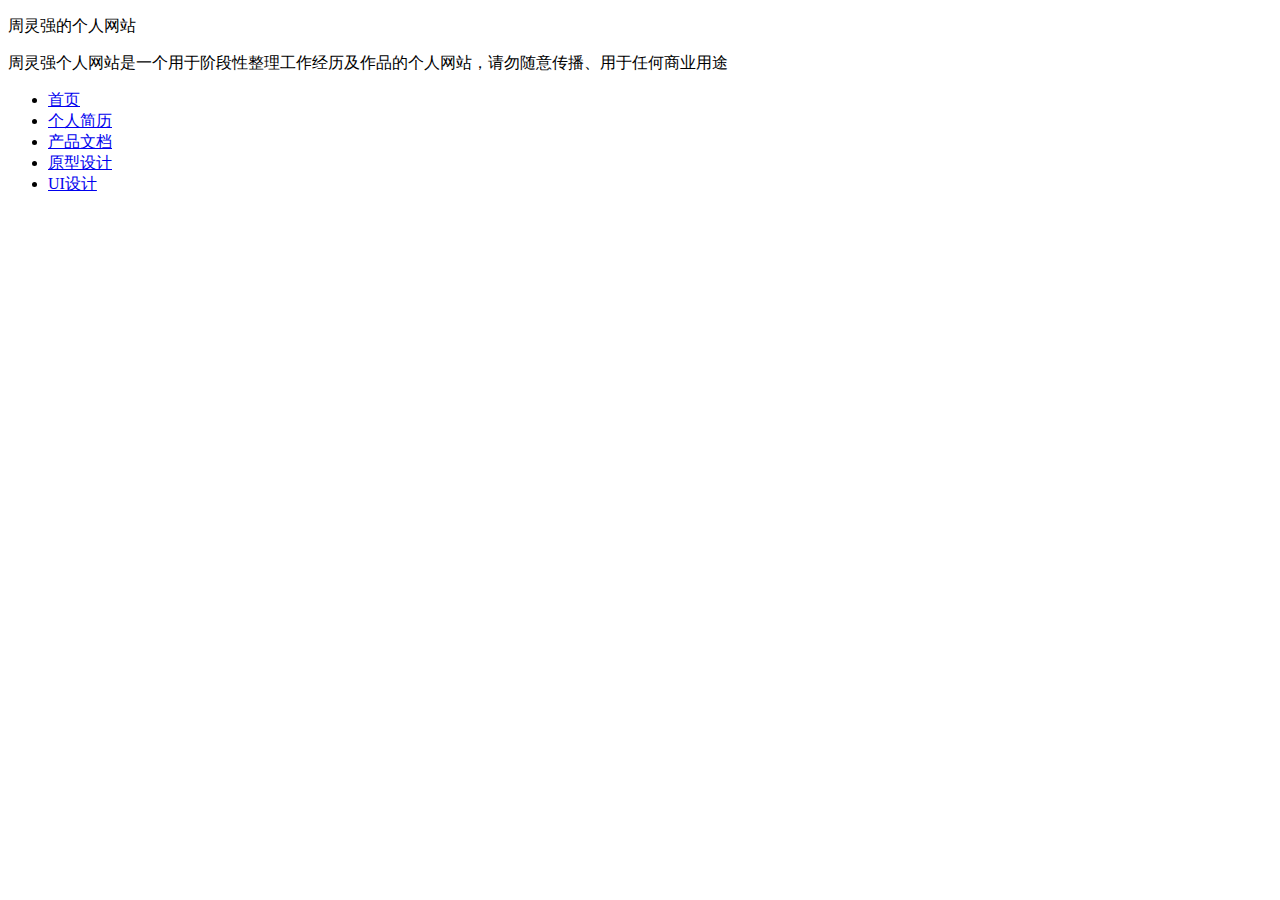
==== documentation.html @ 616fe63b "Add files via upload" ====
<!DOCTYPE html>
<html>
	<head>
		<meta charset="utf-8">
		<title></title>
		<link rel="stylesheet" type="text/css" href="css/reset.css" />
		<link rel="stylesheet" type="text/css" href="css/index.css" />
	</head>
	<body>
		<div class="nav-header">
			<p class="font-style1">周灵强的个人网站</p>
			<p class="font-style2">周灵强个人网站是一个用于阶段性整理工作经历及作品的个人网站，请勿随意传播、用于任何商业用途</p>
		</div>
		
		<!-- 菜单栏开始 -->
		<div class="box-shadow">
			<div class="nav-slide">
				<ul class="slider-mnue">
					<li><a href="index.html">首页</a></li>
					<li><a href="resume.html">个人简历</a></li>
					<li><a href="documentation.html">产品文档</a></li>
					<li><a href="index.html">原型设计</a></li>
					<li><a href="index.html">UI设计</a></li>
				</ul>
			</div>
			
			<!-- documentation开始 -->
			<div class="resume">
				
			</div>
			
		</div>
	</body>
</html>
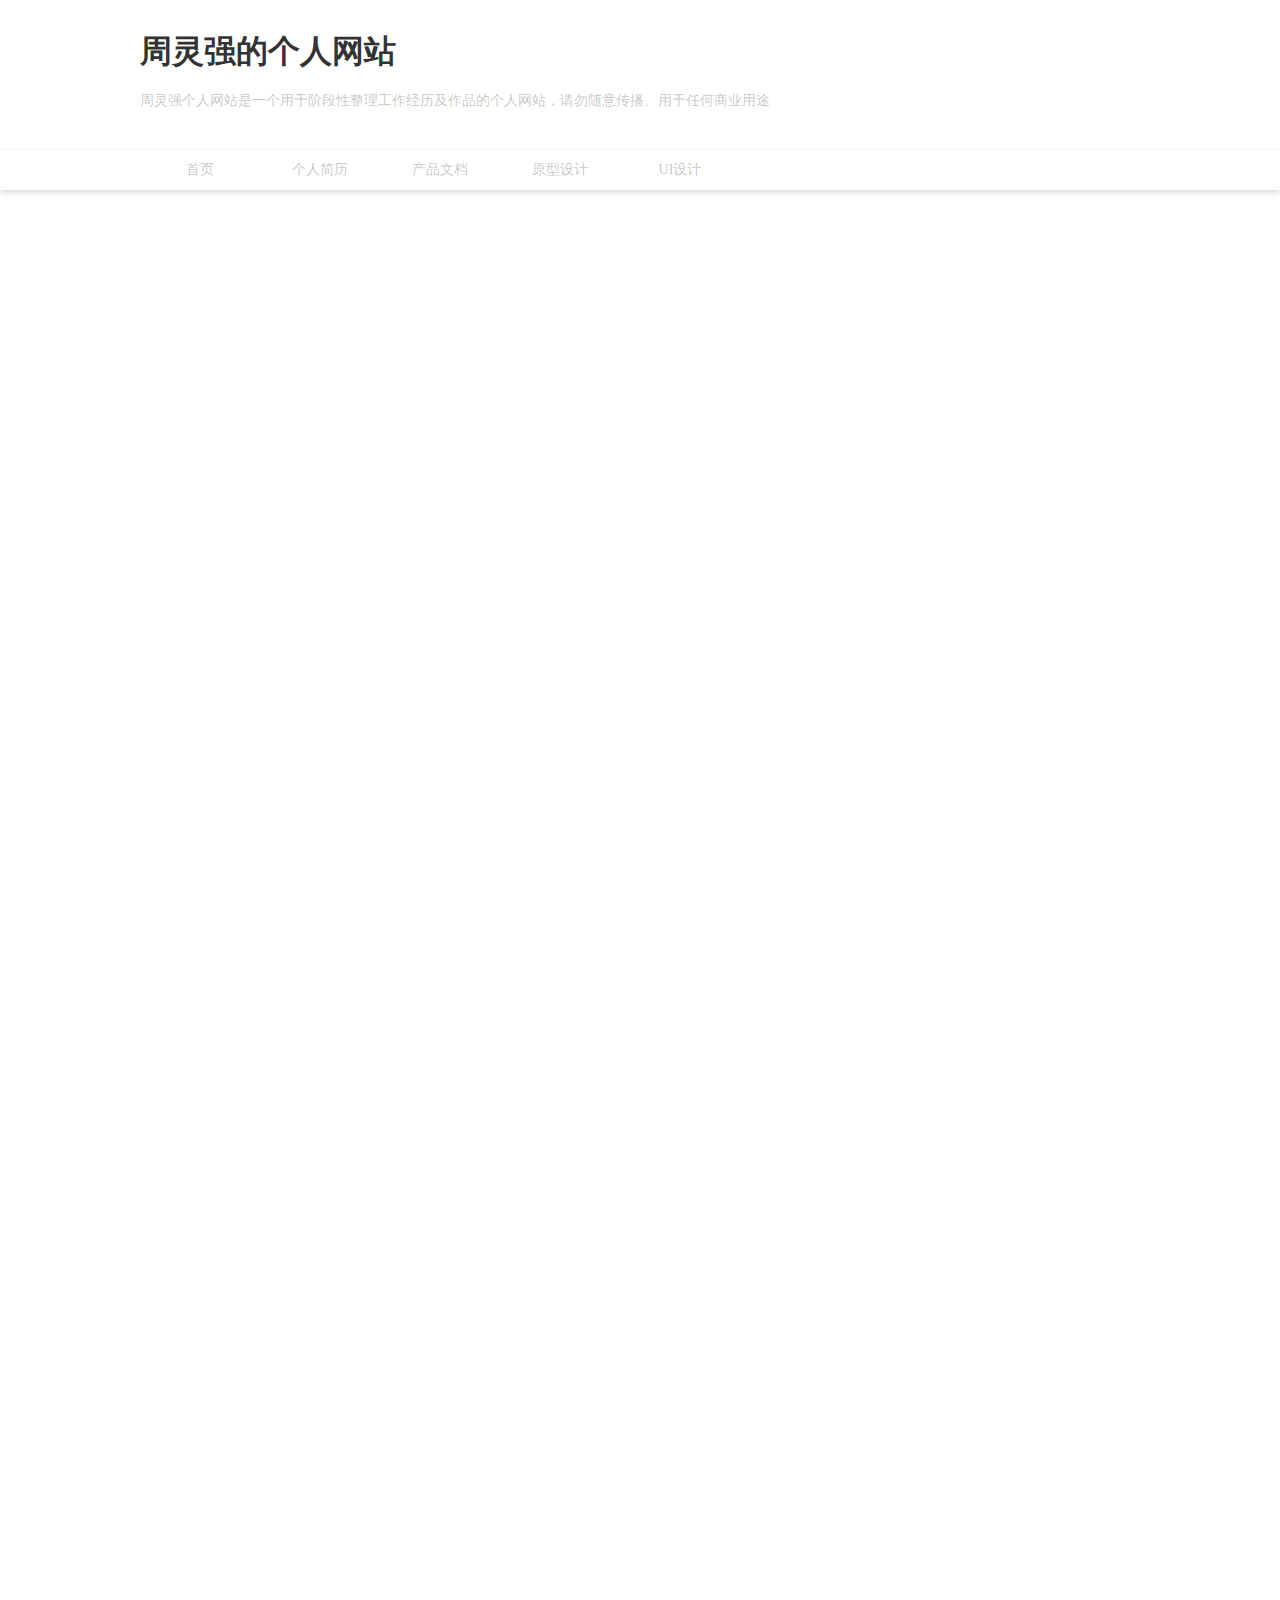
==== commit 58b543bf: "Add files via upload" ====
--- a/documentation.html
+++ b/documentation.html
@@ -3,8 +3,8 @@
 	<head>
 		<meta charset="utf-8">
 		<title></title>
-		<link rel="stylesheet" type="text/css" href="css/reset.css" />
-		<link rel="stylesheet" type="text/css" href="css/index.css" />
+		<link rel="stylesheet" type="text/css" href="reset.css" />
+		<link rel="stylesheet" type="text/css" href="index.css" />
 	</head>
 	<body>
 		<div class="nav-header">
--- a/index.css
+++ b/index.css
@@ -0,0 +1,104 @@
+.nav-header {
+	width: 1000px;
+	height: 120px;
+	margin: 0 auto;
+	/* border: 1px solid red; */
+}
+
+.font-style1 {
+	font-size: 32px;
+	font-weight: 700;
+	margin-top: 30px;
+}
+
+.font-style2 {
+	font-size: 14px;
+	color: rgba(0, 0, 0, 0.24);
+	margin-top: 18px;
+}
+
+/* 菜单栏开始 */
+.box-shadow {
+	width: 100%;
+	height: 40px;
+	box-shadow: 0px 2px 6px rgba(0, 0, 0, 0.16);
+}
+
+.nav-slide {
+	width: 1000px;
+	height: 40px;
+	margin: 0 auto;
+	color: rgba(0, 0, 0, 0.24);
+}
+
+.nav-slide li {
+	width: 120px;
+	height: 40px;
+	font-size: 14px;
+	float: left;
+	text-align: center;
+	line-height: 40px;
+}
+
+.nav-slide a {
+	color: rgba(0, 0, 0, 0.24);
+}
+
+.slider-mnue li:hover {
+	border-bottom: 2px solid #5283E5;
+}
+
+.slider-mnue li:hover a {
+	color: #5283E5;
+}
+
+/* 首页瀑布流开始 */
+.project-presentation {
+	width: 1000px;
+	height: auto;
+	margin: 24px auto 80px;
+	color: rgba(0, 0, 0, 0.24);
+	border: 1px solid rgba(0, 0, 0, 0);
+}
+
+.project-presentation a{
+	font-size: 16px;
+	font-weight: 700;
+	color: rgba(0, 0, 0, 0.8);
+}
+
+.project-presentation:hover a{
+	color: #5283E5;
+}
+.project-class{
+	margin-top: 8px;
+	line-height: 16px;
+}
+
+.project-presentation p{
+	font-size: 16px;
+	color:rgba(0,0,0,0.24) ;
+}
+
+.project-presentation span{
+	display: block;
+	float: left;
+	width: 80px;
+	height: 24px;
+	line-height:24px ;
+	text-align: center;
+	font-size: 14px;
+	margin-right: 24px;
+	background-color: rgba(0,0,0,0.16);
+	border-radius: 4px;
+	/* border: 1px solid red; */
+}
+
+/* resume.html开始 */
+.resume{
+	width: 820px;
+	height: 1426px;
+	margin: 40px auto 0;
+}
+
+/* documentation开始 */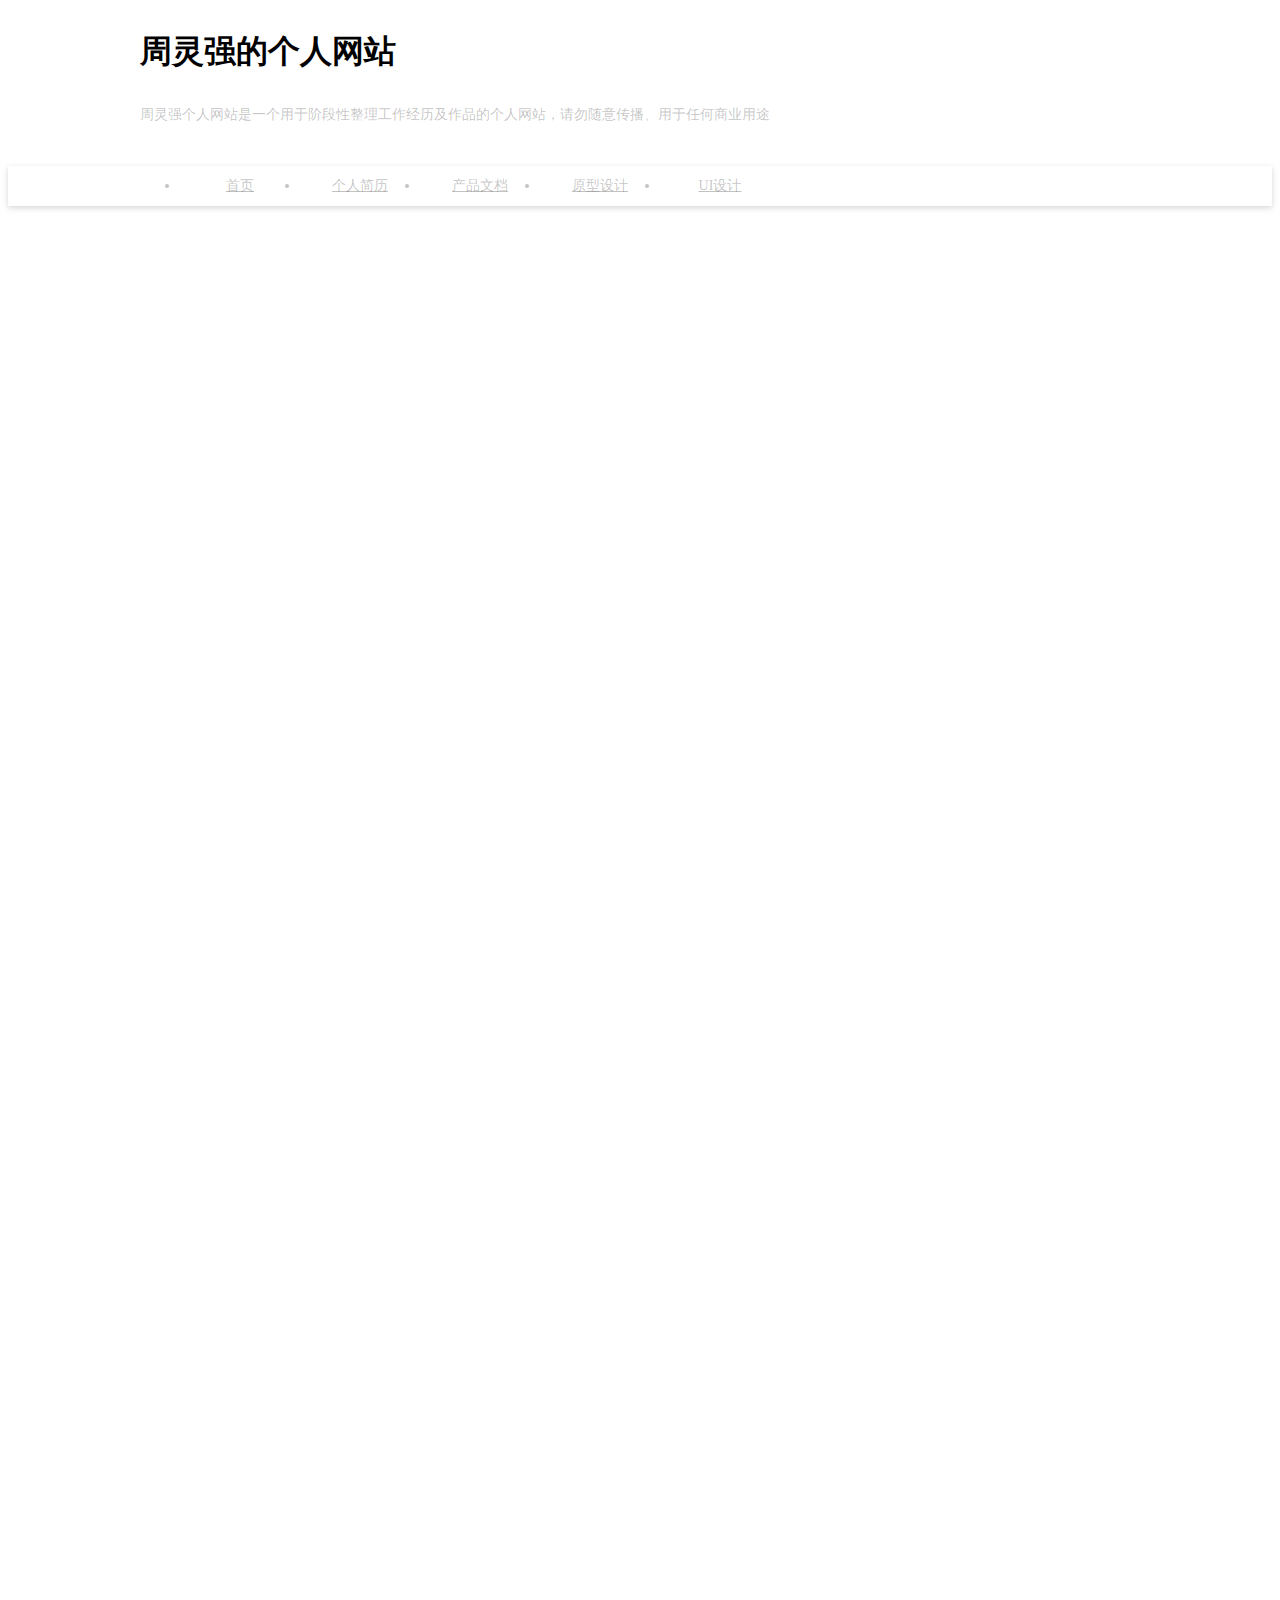
==== commit 1eb9e1c5: "me" ====
--- a/documentation.html
+++ b/documentation.html
@@ -1,17 +1,17 @@
-<!DOCTYPE html>
-<html>
-	<head>
-		<meta charset="utf-8">
+<!DOCTYPE html>
+<html>
+	<head>
+		<meta charset="utf-8">
 		<title></title>
-		<link rel="stylesheet" type="text/css" href="reset.css" />
-		<link rel="stylesheet" type="text/css" href="index.css" />
-	</head>
+		<link rel="stylesheet" type="text/css" href="css/index.css" />
+		<link rel="stylesheet" type="text/css" href="css/index.css" />
+	</head>
 	<body>
 		<div class="nav-header">
 			<p class="font-style1">周灵强的个人网站</p>
 			<p class="font-style2">周灵强个人网站是一个用于阶段性整理工作经历及作品的个人网站，请勿随意传播、用于任何商业用途</p>
 		</div>
-		
+
 		<!-- 菜单栏开始 -->
 		<div class="box-shadow">
 			<div class="nav-slide">
@@ -23,12 +23,12 @@
 					<li><a href="index.html">UI设计</a></li>
 				</ul>
 			</div>
-			
+
 			<!-- documentation开始 -->
 			<div class="resume">
-				
+
 			</div>
-			
-		</div>
-	</body>
+
+		</div>
+	</body>
 </html>
--- a/css/index.css
+++ b/css/index.css
@@ -0,0 +1,104 @@
+.nav-header {
+	width: 1000px;
+	height: 120px;
+	margin: 0 auto;
+	/* border: 1px solid red; */
+}
+
+.font-style1 {
+	font-size: 32px;
+	font-weight: 700;
+	margin-top: 30px;
+}
+
+.font-style2 {
+	font-size: 14px;
+	color: rgba(0, 0, 0, 0.24);
+	margin-top: 18px;
+}
+
+/* 菜单栏开始 */
+.box-shadow {
+	width: 100%;
+	height: 40px;
+	box-shadow: 0px 2px 6px rgba(0, 0, 0, 0.16);
+}
+
+.nav-slide {
+	width: 1000px;
+	height: 40px;
+	margin: 0 auto;
+	color: rgba(0, 0, 0, 0.24);
+}
+
+.nav-slide li {
+	width: 120px;
+	height: 40px;
+	font-size: 14px;
+	float: left;
+	text-align: center;
+	line-height: 40px;
+}
+
+.nav-slide a {
+	color: rgba(0, 0, 0, 0.24);
+}
+
+.slider-mnue li:hover {
+	border-bottom: 2px solid #5283E5;
+}
+
+.slider-mnue li:hover a {
+	color: #5283E5;
+}
+
+/* 首页瀑布流开始 */
+.project-presentation {
+	width: 1000px;
+	height: auto;
+	margin: 24px auto 80px;
+	color: rgba(0, 0, 0, 0.24);
+	border: 1px solid rgba(0, 0, 0, 0);
+}
+
+.project-presentation a{
+	font-size: 16px;
+	font-weight: 700;
+	color: rgba(0, 0, 0, 0.8);
+}
+
+.project-presentation:hover a{
+	color: #5283E5;
+}
+.project-class{
+	margin-top: 8px;
+	line-height: 16px;
+}
+
+.project-presentation p{
+	font-size: 16px;
+	color:rgba(0,0,0,0.24) ;
+}
+
+.project-presentation span{
+	display: block;
+	float: left;
+	width: 80px;
+	height: 24px;
+	line-height:24px ;
+	text-align: center;
+	font-size: 14px;
+	margin-right: 24px;
+	background-color: rgba(0,0,0,0.16);
+	border-radius: 4px;
+	/* border: 1px solid red; */
+}
+
+/* resume.html开始 */
+.resume{
+	width: 820px;
+	height: 1426px;
+	margin: 40px auto 0;
+}
+
+/* documentation开始 */--- a/css/index.css
+++ b/css/index.css
@@ -0,0 +1,104 @@
+.nav-header {
+	width: 1000px;
+	height: 120px;
+	margin: 0 auto;
+	/* border: 1px solid red; */
+}
+
+.font-style1 {
+	font-size: 32px;
+	font-weight: 700;
+	margin-top: 30px;
+}
+
+.font-style2 {
+	font-size: 14px;
+	color: rgba(0, 0, 0, 0.24);
+	margin-top: 18px;
+}
+
+/* 菜单栏开始 */
+.box-shadow {
+	width: 100%;
+	height: 40px;
+	box-shadow: 0px 2px 6px rgba(0, 0, 0, 0.16);
+}
+
+.nav-slide {
+	width: 1000px;
+	height: 40px;
+	margin: 0 auto;
+	color: rgba(0, 0, 0, 0.24);
+}
+
+.nav-slide li {
+	width: 120px;
+	height: 40px;
+	font-size: 14px;
+	float: left;
+	text-align: center;
+	line-height: 40px;
+}
+
+.nav-slide a {
+	color: rgba(0, 0, 0, 0.24);
+}
+
+.slider-mnue li:hover {
+	border-bottom: 2px solid #5283E5;
+}
+
+.slider-mnue li:hover a {
+	color: #5283E5;
+}
+
+/* 首页瀑布流开始 */
+.project-presentation {
+	width: 1000px;
+	height: auto;
+	margin: 24px auto 80px;
+	color: rgba(0, 0, 0, 0.24);
+	border: 1px solid rgba(0, 0, 0, 0);
+}
+
+.project-presentation a{
+	font-size: 16px;
+	font-weight: 700;
+	color: rgba(0, 0, 0, 0.8);
+}
+
+.project-presentation:hover a{
+	color: #5283E5;
+}
+.project-class{
+	margin-top: 8px;
+	line-height: 16px;
+}
+
+.project-presentation p{
+	font-size: 16px;
+	color:rgba(0,0,0,0.24) ;
+}
+
+.project-presentation span{
+	display: block;
+	float: left;
+	width: 80px;
+	height: 24px;
+	line-height:24px ;
+	text-align: center;
+	font-size: 14px;
+	margin-right: 24px;
+	background-color: rgba(0,0,0,0.16);
+	border-radius: 4px;
+	/* border: 1px solid red; */
+}
+
+/* resume.html开始 */
+.resume{
+	width: 820px;
+	height: 1426px;
+	margin: 40px auto 0;
+}
+
+/* documentation开始 */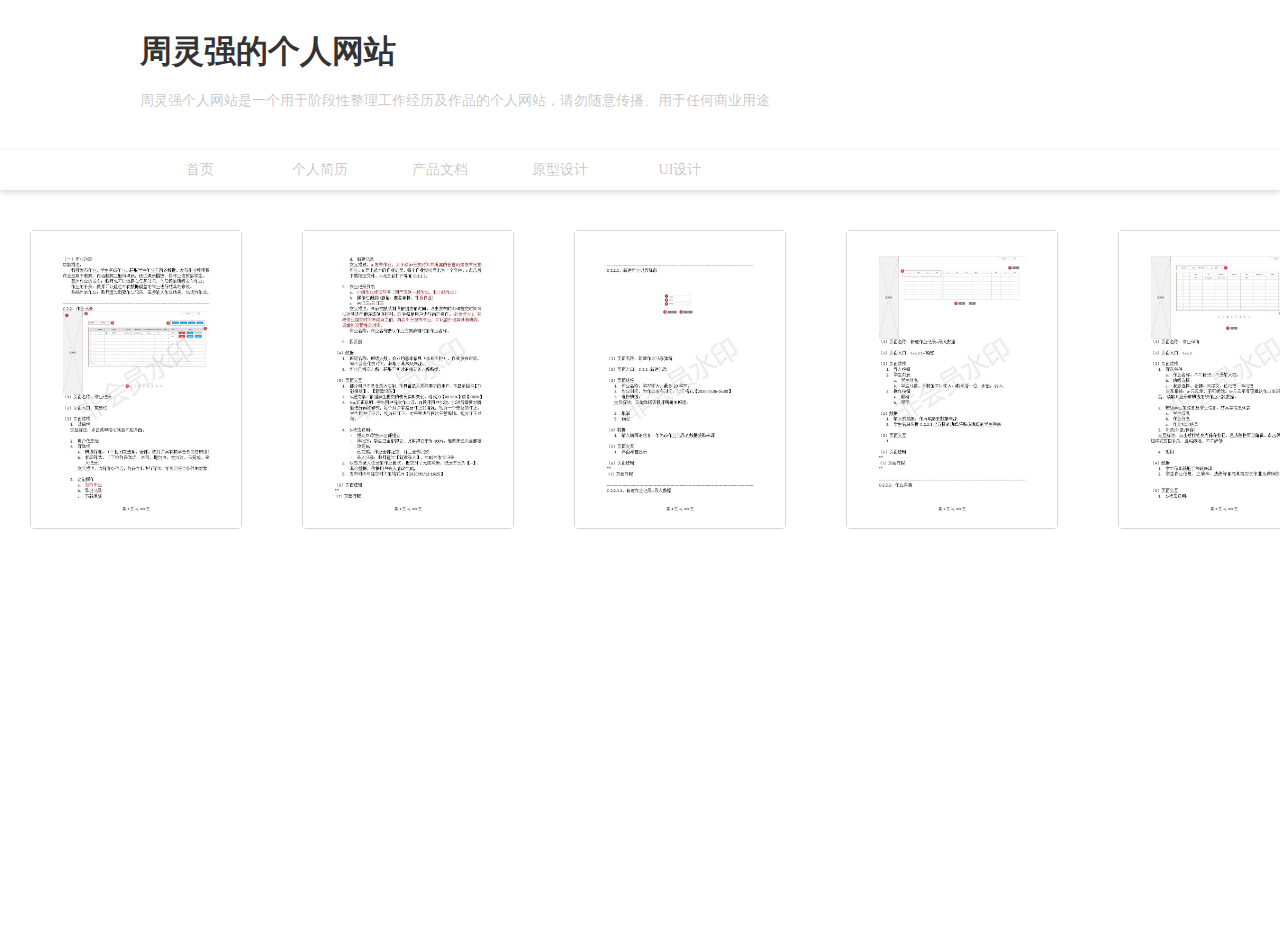
==== commit 7fc81d1c: "me" ====
--- a/documentation.html
+++ b/documentation.html
@@ -3,8 +3,9 @@
 	<head>
 		<meta charset="utf-8">
 		<title></title>
+		<link rel="stylesheet" type="text/css" href="css/reset.css" />
 		<link rel="stylesheet" type="text/css" href="css/index.css" />
-		<link rel="stylesheet" type="text/css" href="css/index.css" />
+		<script src="js/documention.js" type="text/javascript" charset="utf-8"></script>
 	</head>
 	<body>
 		<div class="nav-header">
@@ -25,10 +26,25 @@
 			</div>
 
 			<!-- documentation开始 -->
-			<div class="resume">
-
+			<div class="documention">
+				<div class="file" >
+					<img src="img/documention%20(1).jpg">
+				</div>
+				<div class="file">
+					<img src="img/documention%20(2).jpg">
+				</div>
+				<div class="file">
+					<img src="img/documention%20(3).jpg">
+				</div>
+				<div class="file">
+					<img src="img/documention%20(4).jpg">
+				</div>
+				<div class="file">
+					<img src="img/documention%20(5).jpg">
+				</div>
 			</div>
 
 		</div>
 	</body>
+
 </html>
--- a/css/index.css
+++ b/css/index.css
@@ -61,44 +61,59 @@
 	border: 1px solid rgba(0, 0, 0, 0);
 }
 
-.project-presentation a{
+.project-presentation a {
 	font-size: 16px;
 	font-weight: 700;
 	color: rgba(0, 0, 0, 0.8);
 }
 
-.project-presentation:hover a{
+.project-presentation:hover a {
 	color: #5283E5;
 }
-.project-class{
+
+.project-class {
 	margin-top: 8px;
 	line-height: 16px;
 }
 
-.project-presentation p{
+.project-presentation p {
 	font-size: 16px;
-	color:rgba(0,0,0,0.24) ;
+	color: rgba(0, 0, 0, 0.24);
 }
 
-.project-presentation span{
+.project-presentation span {
 	display: block;
 	float: left;
 	width: 80px;
 	height: 24px;
-	line-height:24px ;
+	line-height: 24px;
 	text-align: center;
 	font-size: 14px;
 	margin-right: 24px;
-	background-color: rgba(0,0,0,0.16);
+	background-color: rgba(0, 0, 0, 0.16);
 	border-radius: 4px;
 	/* border: 1px solid red; */
 }
 
 /* resume.html开始 */
-.resume{
+.resume {
 	width: 820px;
 	height: 1426px;
 	margin: 40px auto 0;
 }
 
-/* documentation开始 */+/* documentation开始 */
+.documention {
+	width: 1560px;
+	height: 600px;
+	margin: 40px auto 0px;
+}
+
+.file {
+	width: 210px;
+	height: 297px;
+	float: left;
+	margin: 0px 30px;
+	border: 1px solid rgba(0, 0, 0, 0.16) ;
+	border-radius: 4px;
+}
